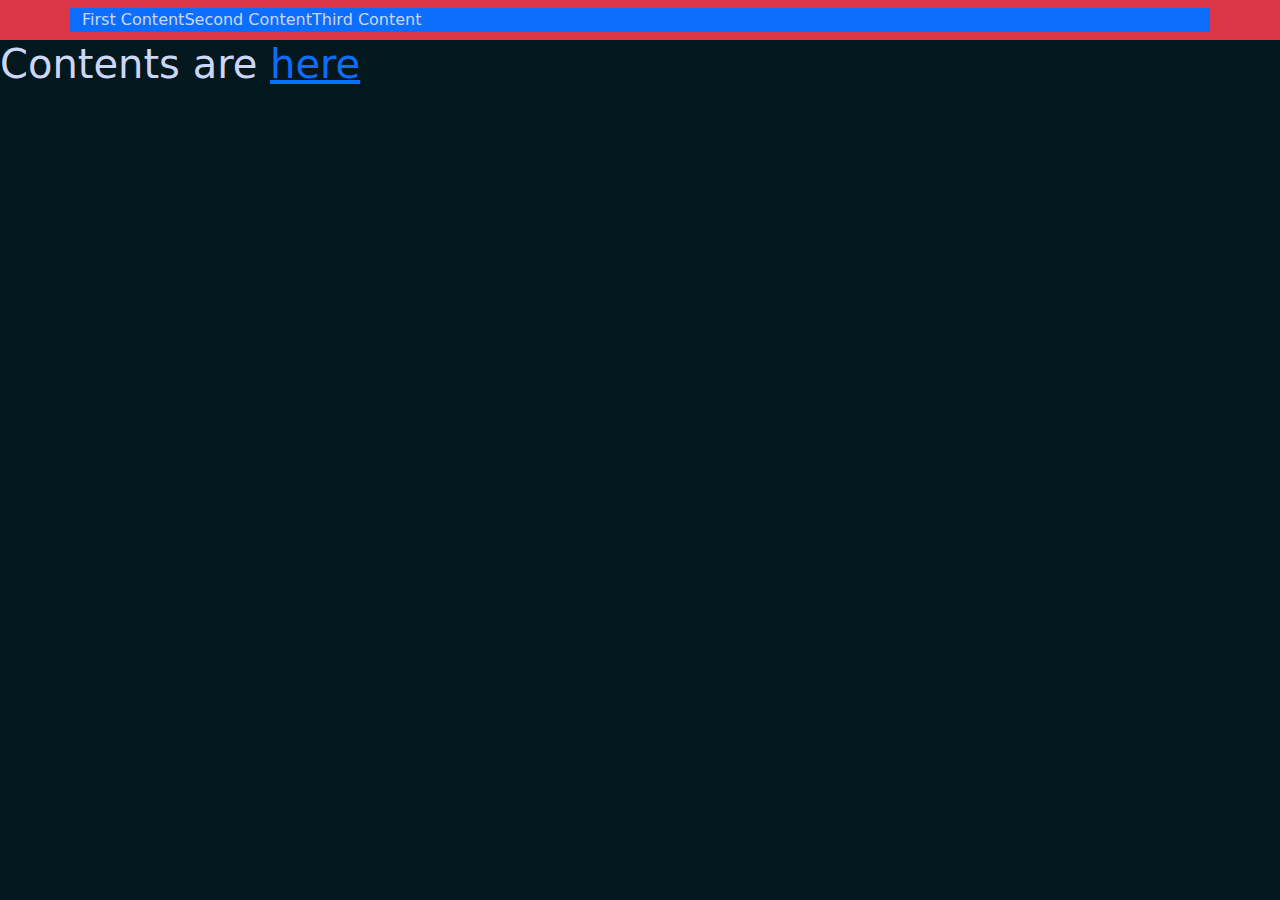
==== index.html @ 67bd958a "added all files" ====
<!DOCTYPE html>
<html lang="en">
<head>
    <meta charset="UTF-8">
    <meta name="viewport" content="width=device-width, initial-scale=1.0">
    <title>Koushik Romel | Portfolio</title>

    <link rel="stylesheet" href="assets/css/bootstrap.min.css">
    <link rel="stylesheet" href="assets/css/style.css">
    <script defer src="assets/js/bootstrap.bundle.min.js"></script>
</head>
<body>
    <nav class="navbar navbar-expand bg-danger">
        <div class="container bg-primary">
            <div class="navbar-collapse">
                <ul class="navbar-nav">
                    <li class="nav-item">First Content</li>
                    <li class="nav-item">Second Content</li>
                    <li class="nav-item">Third Content</li>
                </ul>
            </div>
        </div>
    </nav>
    <h1>Contents are <a href="contents.html">here</a></h1>
</body>
</html>
---- assets/css/style.css ----
:root{
    --text-white: #CCD6F6;
    --background-colour: #02181C;
}

body{
    background-color: var(--background-colour);
    color: var(--text-white);
}
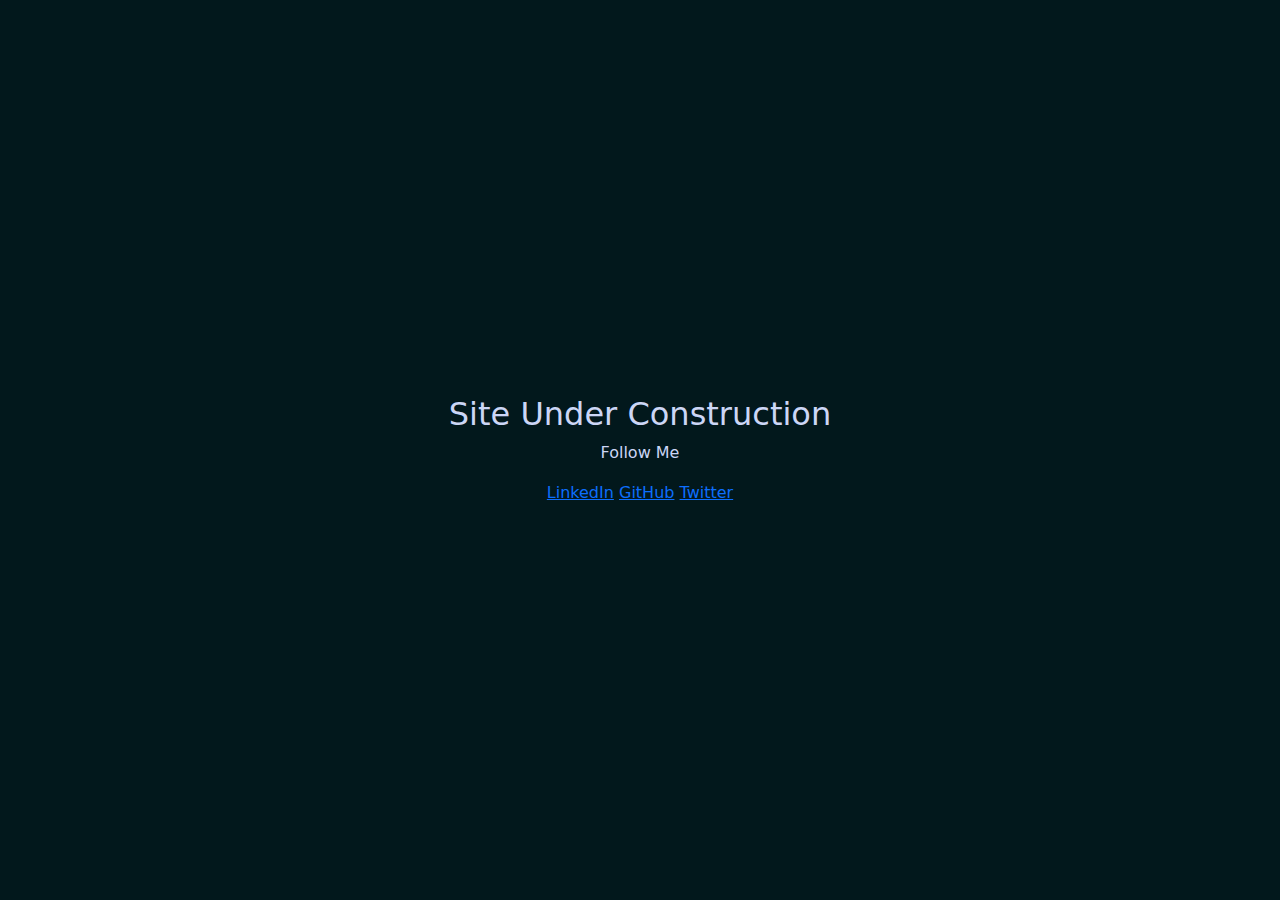
==== commit fe435b5d: "added under construction" ====
--- a/index.html
+++ b/index.html
@@ -8,19 +8,25 @@
     <link rel="stylesheet" href="assets/css/bootstrap.min.css">
     <link rel="stylesheet" href="assets/css/style.css">
     <script defer src="assets/js/bootstrap.bundle.min.js"></script>
+    <style>
+        .centered{
+            display: flex;
+            align-items: center;
+            height: 100vh;
+            justify-content: center;
+            flex-direction: column;
+        }
+    </style>
 </head>
 <body>
-    <nav class="navbar navbar-expand bg-danger">
-        <div class="container bg-primary">
-            <div class="navbar-collapse">
-                <ul class="navbar-nav">
-                    <li class="nav-item">First Content</li>
-                    <li class="nav-item">Second Content</li>
-                    <li class="nav-item">Third Content</li>
-                </ul>
-            </div>
+    <div class="centered">
+        <h2>Site Under Construction</h2>
+        <p>Follow Me</p>
+        <div class="links">
+            <a href="http://www.linkedin.com/in/koushikromel/">LinkedIn</a>
+            <a href="http://www.github.com/koushikromel/">GitHub</a>
+            <a href="http://www.twitter.com/koushik_romel/">Twitter</a>
         </div>
-    </nav>
-    <h1>Contents are <a href="contents.html">here</a></h1>
+    </div>
 </body>
 </html>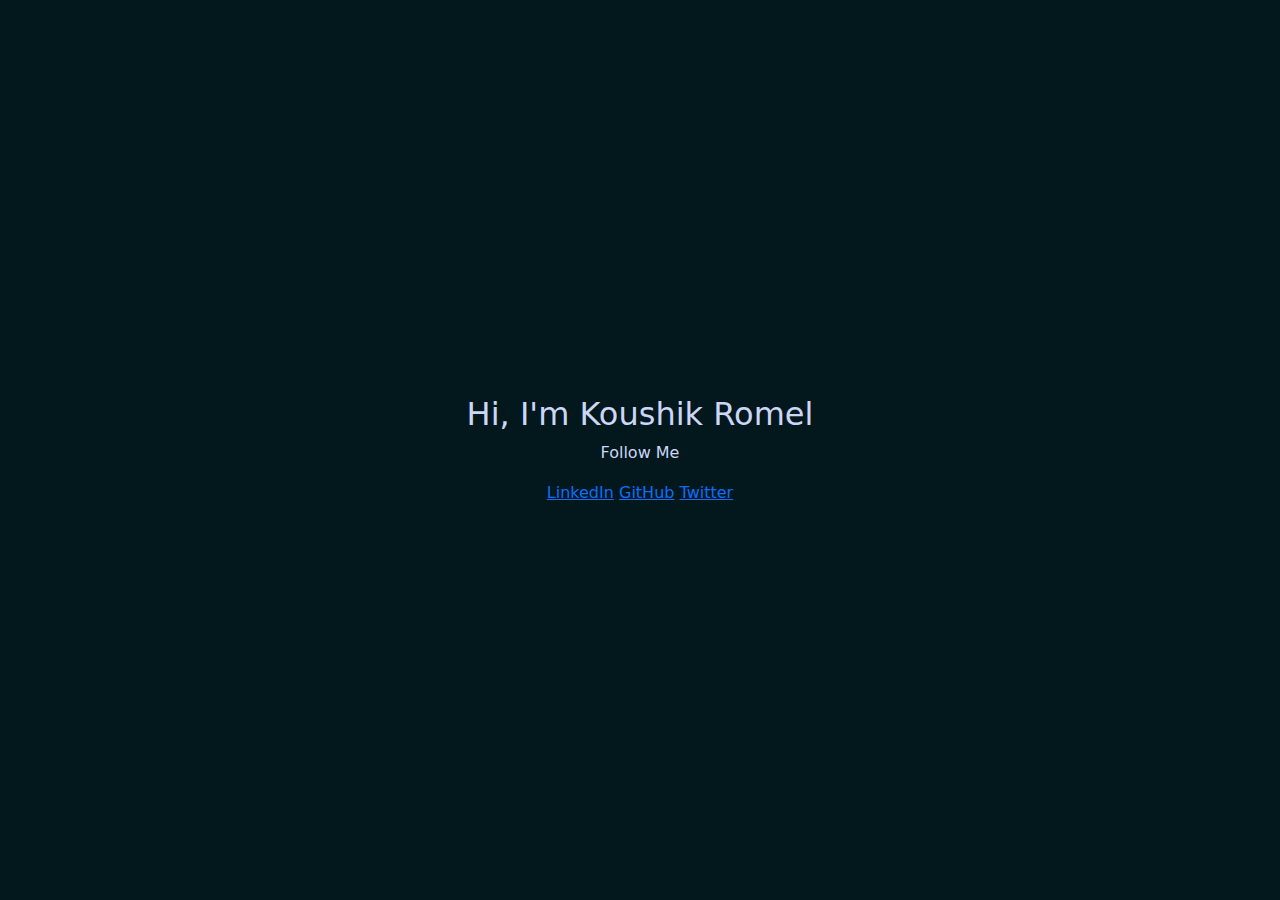
==== commit 929bf474: "Update index.html" ====
--- a/index.html
+++ b/index.html
@@ -20,13 +20,13 @@
 </head>
 <body>
     <div class="centered">
-        <h2>Site Under Construction</h2>
+        <h2>Hi, I'm Koushik Romel</h2>
         <p>Follow Me</p>
         <div class="links">
-            <a href="http://www.linkedin.com/in/koushikromel/">LinkedIn</a>
-            <a href="http://www.github.com/koushikromel/">GitHub</a>
-            <a href="http://www.twitter.com/koushik_romel/">Twitter</a>
+            <a href="https://www.linkedin.com/in/koushikromel/">LinkedIn</a>
+            <a href="https://www.github.com/koushikromel/">GitHub</a>
+            <a href="https://www.twitter.com/koushik_romel/">Twitter</a>
         </div>
     </div>
 </body>
-</html>+</html>
